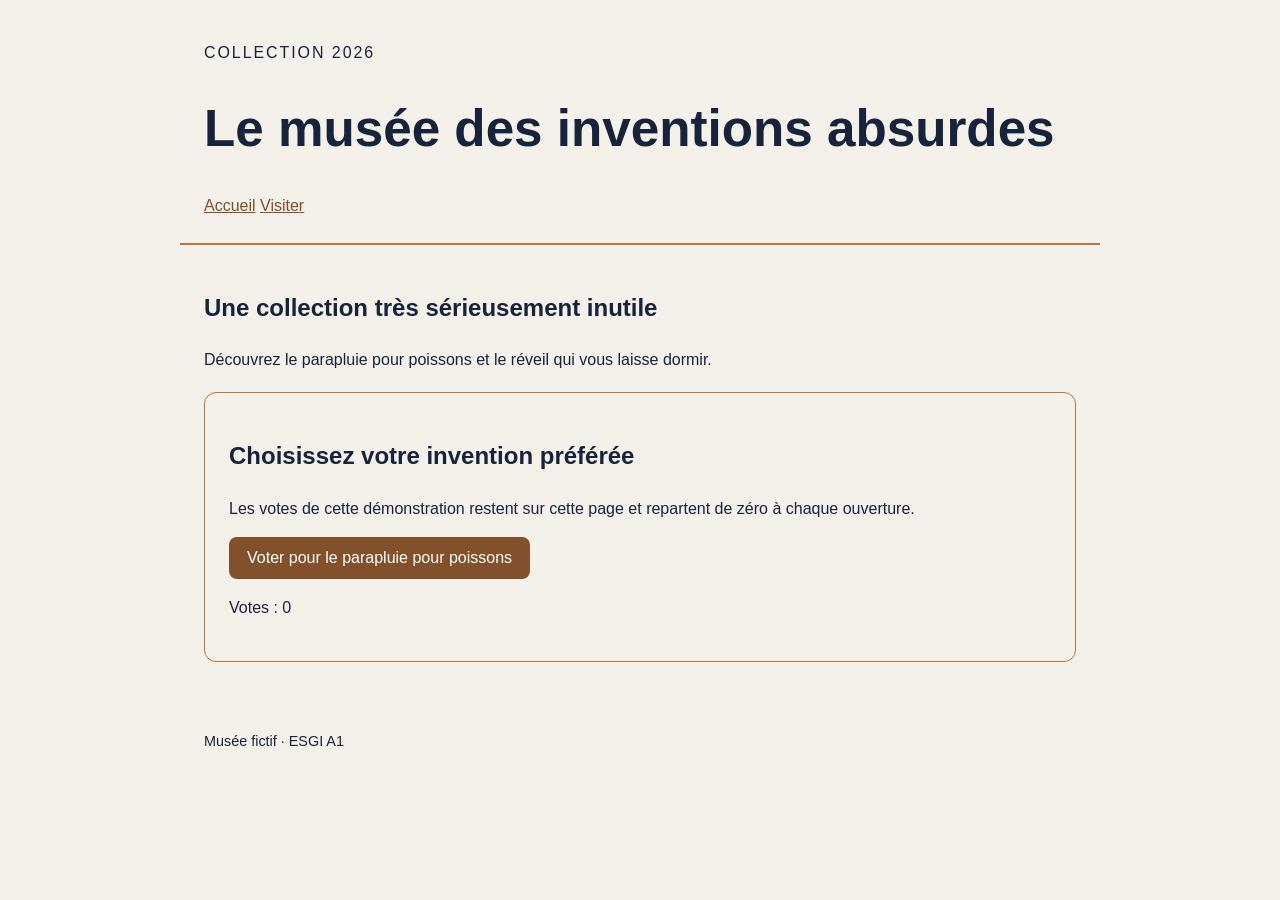
==== index.html @ 5f473eab "Ajouter la page et le lien de visite" ====
<!doctype html>
<html lang="fr">
<head>
    <meta charset="utf-8">
    <meta name="viewport" content="width=device-width, initial-scale=1">
    <title>Le musée des inventions absurdes</title>
    <link rel="stylesheet" href="style.css">
    <script src="app.js" defer></script>
</head>
<body>
    <header>
        <p class="eyebrow">Collection 2026</p>
        <h1>Le musée des inventions absurdes</h1>
        <nav><a href="index.html">Accueil</a> <a href="visite.html">Visiter</a></nav>
    </header>
    <main>
        <section><h2>Une collection très sérieusement inutile</h2>
            <p>Découvrez le parapluie pour poissons et le réveil qui vous laisse dormir.</p>
        </section>
        <section class="card"><h2>Choisissez votre invention préférée</h2>
            <p>Les votes de cette démonstration restent sur cette page et repartent de zéro à chaque ouverture.</p>
            <button id="vote" type="button">Voter pour le parapluie pour poissons</button>
            <p id="votes" aria-live="polite">Votes : 0</p>
        </section>
    </main>
    <footer>Musée fictif · ESGI A1</footer>
</body>
</html>
---- style.css ----
* { box-sizing: border-box; }
body { margin: 0; font-family: Arial, sans-serif; background: #f4f1ea; color: #17223b; line-height: 1.6; }
header, main, footer { max-width: 920px; margin: auto; padding: 24px; }
header { border-bottom: 2px solid #bc743f; }
h1 { line-height: 1.15; font-size: clamp(2rem, 5vw, 3.2rem); }
.eyebrow { text-transform: uppercase; letter-spacing: 0.12em; }
a { color: #83502c; }
.card { padding: 24px; margin: 20px 0; border: 1px solid #bc743f; border-radius: 12px; }
button { padding: 12px 18px; background: #83502c; color: #fff; border: 0; border-radius: 8px; cursor: pointer; font-size: 1rem; }
button:focus-visible, a:focus-visible { outline: 3px solid #168482; outline-offset: 3px; }
footer { font-size: 0.9rem; }
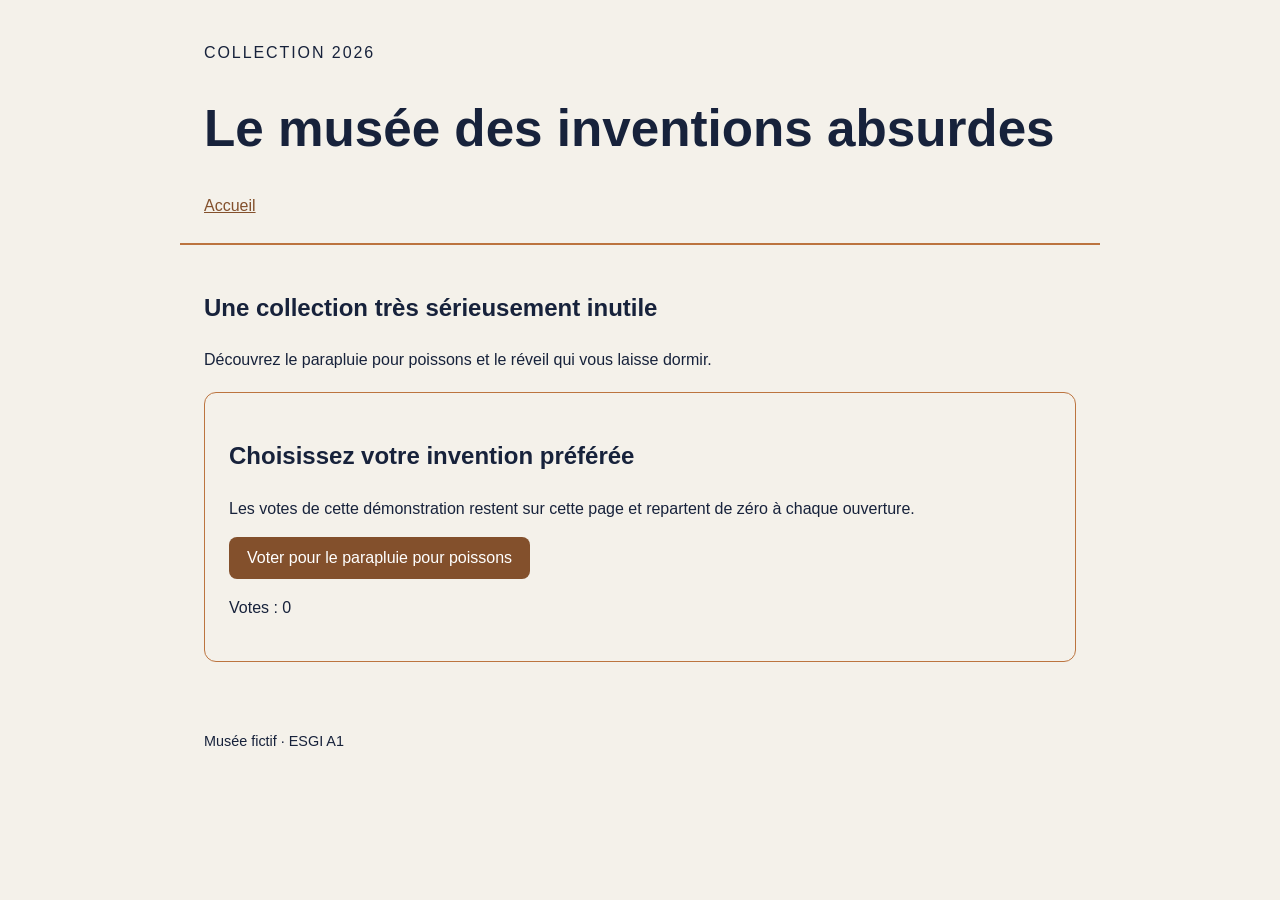
==== commit 70a62e32: "Creer la page d accueil du musee" ====
--- a/index.html
+++ b/index.html
@@ -11,7 +11,7 @@
     <header>
         <p class="eyebrow">Collection 2026</p>
         <h1>Le musée des inventions absurdes</h1>
-        <nav><a href="index.html">Accueil</a> <a href="visite.html">Visiter</a></nav>
+        <nav><a href="index.html">Accueil</a></nav>
     </header>
     <main>
         <section><h2>Une collection très sérieusement inutile</h2>
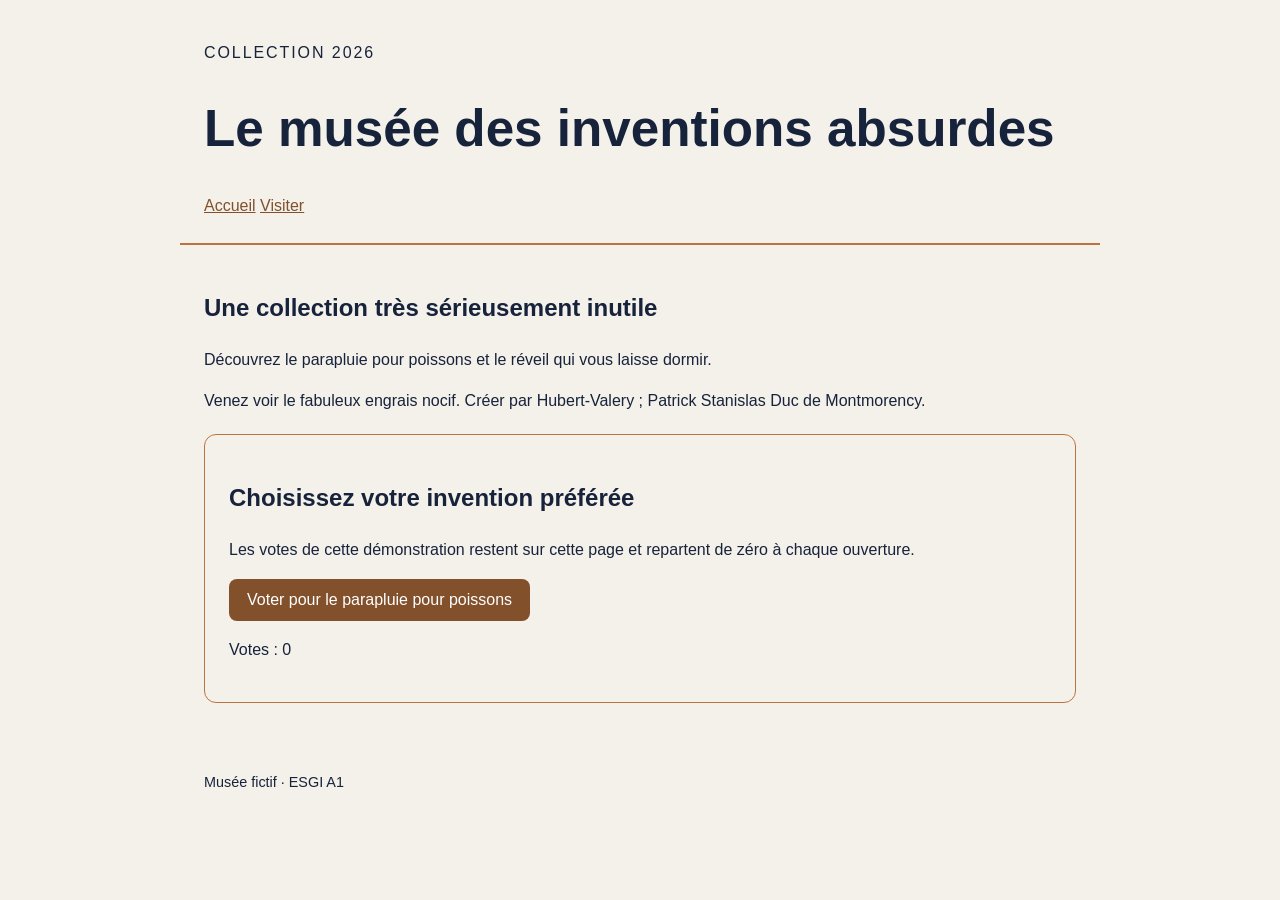
==== commit 5854531d: "Ajout de l'engrais tueur" ====
--- a/index.html
+++ b/index.html
@@ -11,11 +11,12 @@
     <header>
         <p class="eyebrow">Collection 2026</p>
         <h1>Le musée des inventions absurdes</h1>
-        <nav><a href="index.html">Accueil</a></nav>
+        <nav><a href="index.html">Accueil</a> <a href="visite.html">Visiter</a></nav>
     </header>
     <main>
         <section><h2>Une collection très sérieusement inutile</h2>
             <p>Découvrez le parapluie pour poissons et le réveil qui vous laisse dormir.</p>
+            <p>Venez voir le fabuleux engrais nocif. Créer par Hubert-Valery ; Patrick Stanislas Duc de Montmorency.</p>
         </section>
         <section class="card"><h2>Choisissez votre invention préférée</h2>
             <p>Les votes de cette démonstration restent sur cette page et repartent de zéro à chaque ouverture.</p>
